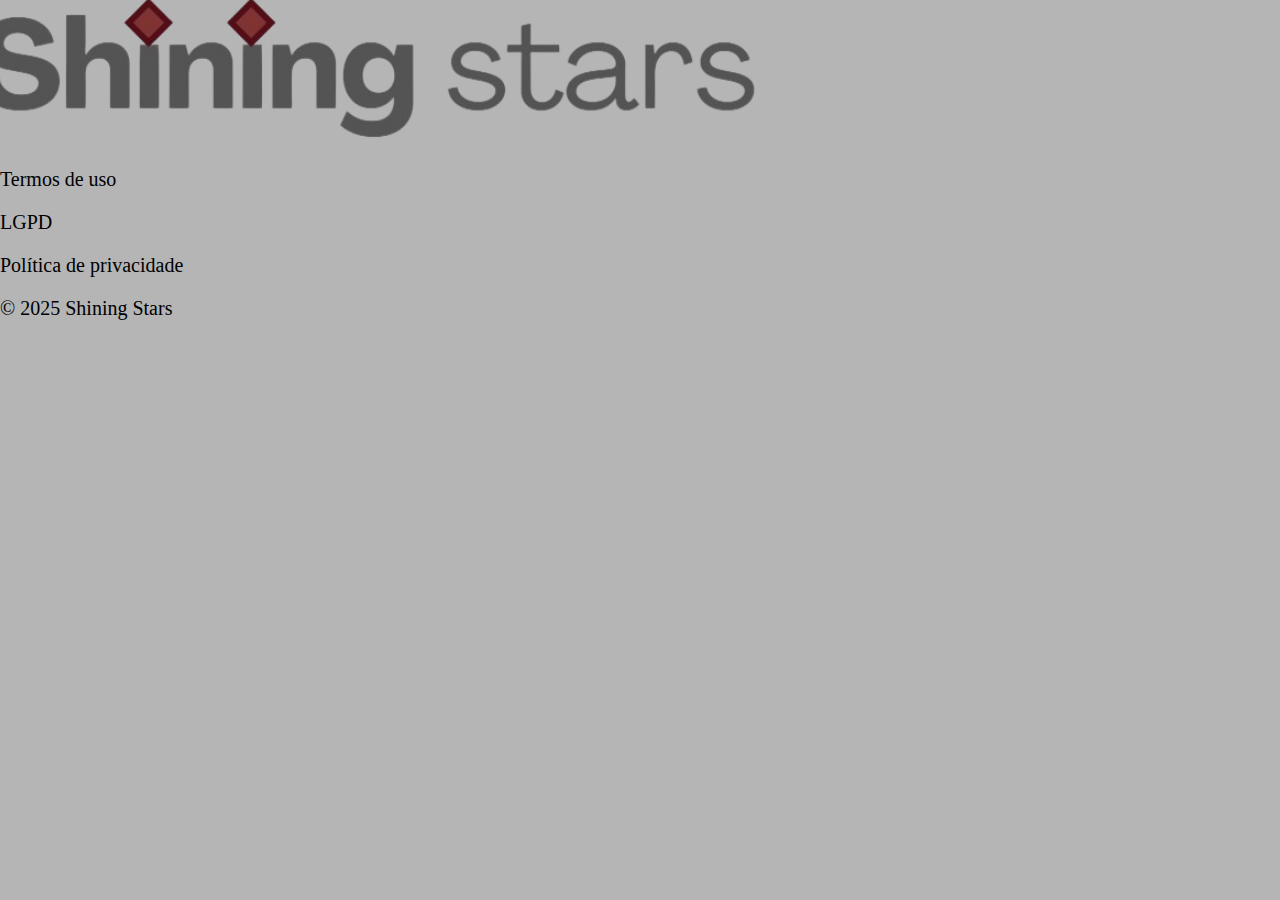
==== Entrar/entrar.html @ f8a2d619 "Add login page with navigation and styling; implement menu functionality" ====
<!DOCTYPE html>
<html lang="pt-br">
<head>
    <meta charset="UTF-8">
    <meta name="viewport" content="width=device-width, initial-scale=1.0">
    <title>Shinnig Star</title>
    <link rel="stylesheet" href="entrar.css">
    <link rel="icon" href="../Images/estrela.png" type="image/png">
</head>
<body>


    <section id="menu"> 
        <div id="logo">
            <img id="shining" src="../Images/nome.png" class="zoom">
        </div>

        <div id="perfil">

        </div>

        <div id="config">

        </div>

        <div id="termos"> 
            <p>Termos de uso</p>
            <p>LGPD</p>
            <p>Política de privacidade</p>
            <p>&copy; 2025 Shining Stars</p>
        </div>

    </section>


    <section id="center">

    </section>


    <section id="chats">

    </section>


    <script src="entrar.js"></script>
</body>
</html>
---- Entrar/entrar.css ----
body {
    margin: 0;
    padding: 0;
    font: normal 15pt Agrandir;
    background-color: rgb(181, 181, 181);
}

line {
    color: white;
    height: 10px;
    width: 100px;
}

header {
    position: fixed;
    top: 0;
    width: 100%;
    display: flex;
    align-items: center;
    font: Bold 20pt Agrandir;
    color: rgb(224, 224, 224);
    background-color: #803333;
    height: 60px;
}

img#Menu {
    margin-top: 10px;
    width: 250px;
    height: auto;
}

img.zoom {
    transition: transform 0.3s ease-in-out;
}

img.zoom:hover {
    transform: scale(1.1);
}

section#header1{
    flex: auto;
    display: flex;
}

section#header2 {
    flex: auto;
    display: flex;
}

div#home {
    height: calc(100vh - 100px);
}


div#prod {
    margin: 10px;
}

div#seg {
    margin: 10px;
}

div#about {
    margin: 10px;
}

div#en {
    margin: 10px;
}
div#login_bttn {
    margin: 10px;
    background-color:  #520f17; 
    box-shadow: 3px 3px 10px #373737;
    border-radius: 8px;
    width: 90px;
    text-align: center;
    height: 35px;
    font: normal 20pt Agrandir;
    line-height: 35px;
    color:  #e9e9e9;
    margin-left: auto;
}

.footer-container {
    display: flex;
    align-items: center;
    justify-content: center;
}

.float-on-hover {
    cursor: pointer;
    transition: transform 0.3s ease-in-out;
}
.float-on-hover:hover {
    transform: translateY(-10px); /* Move a div 10px para cima */
}

footer {
    font: normal 15pt Arial;
    background-color: #520f17;
    flex: auto;
    height: 50px;
    display: flex;
    align-items: center;
}

p#footer {
    margin-left: 60vh;
    color: white;
    font: normal 15pt Agrandir;
}

div#home {
    display: flex;
}

img#nome {
    align-self: center;
    margin-left: 50vh;
}

img#footer {
    width: 250px;
    height: auto;
}
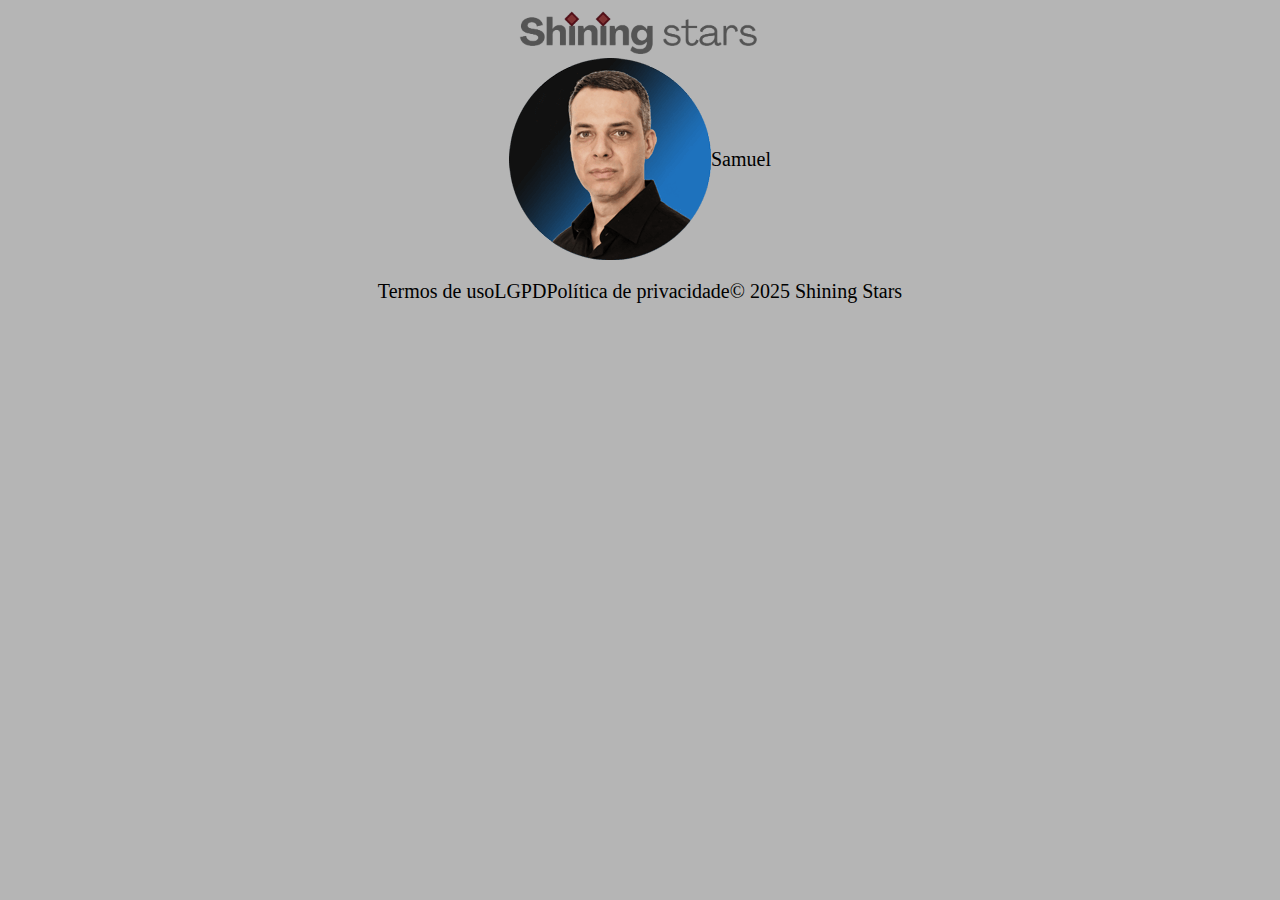
==== commit b0b49f1c: "Update menu structure and enhance profile section; improve layout and content clarity" ====
--- a/Entrar/entrar.html
+++ b/Entrar/entrar.html
@@ -12,11 +12,12 @@
 
     <section id="menu"> 
         <div id="logo">
-            <img id="shining" src="../Images/nome.png" class="zoom">
+            <img id="Menu" src="../Images/nome.png" class="zoom">
         </div>
 
-        <div id="perfil">
-
+        <div id="perfil" class="float-on-hover">
+            <img id="perfil_img" src="../Images/perfil.png">
+            <p id="perfil_nome">Samuel</p>
         </div>
 
         <div id="config">
--- a/Entrar/entrar.css
+++ b/Entrar/entrar.css
@@ -3,24 +3,6 @@
     padding: 0;
     font: normal 15pt Agrandir;
     background-color: rgb(181, 181, 181);
-}
-
-line {
-    color: white;
-    height: 10px;
-    width: 100px;
-}
-
-header {
-    position: fixed;
-    top: 0;
-    width: 100%;
-    display: flex;
-    align-items: center;
-    font: Bold 20pt Agrandir;
-    color: rgb(224, 224, 224);
-    background-color: #803333;
-    height: 60px;
 }
 
 img#Menu {
@@ -29,56 +11,12 @@
     height: auto;
 }
 
-img.zoom {
+.zoom {
     transition: transform 0.3s ease-in-out;
 }
 
-img.zoom:hover {
+.zoom:hover {
     transform: scale(1.1);
-}
-
-section#header1{
-    flex: auto;
-    display: flex;
-}
-
-section#header2 {
-    flex: auto;
-    display: flex;
-}
-
-div#home {
-    height: calc(100vh - 100px);
-}
-
-
-div#prod {
-    margin: 10px;
-}
-
-div#seg {
-    margin: 10px;
-}
-
-div#about {
-    margin: 10px;
-}
-
-div#en {
-    margin: 10px;
-}
-div#login_bttn {
-    margin: 10px;
-    background-color:  #520f17; 
-    box-shadow: 3px 3px 10px #373737;
-    border-radius: 8px;
-    width: 90px;
-    text-align: center;
-    height: 35px;
-    font: normal 20pt Agrandir;
-    line-height: 35px;
-    color:  #e9e9e9;
-    margin-left: auto;
 }
 
 .footer-container {
@@ -95,31 +33,8 @@
     transform: translateY(-10px); /* Move a div 10px para cima */
 }
 
-footer {
-    font: normal 15pt Arial;
-    background-color: #520f17;
-    flex: auto;
-    height: 50px;
+div { 
     display: flex;
+    justify-content: center;
     align-items: center;
-}
-
-p#footer {
-    margin-left: 60vh;
-    color: white;
-    font: normal 15pt Agrandir;
-}
-
-div#home {
-    display: flex;
-}
-
-img#nome {
-    align-self: center;
-    margin-left: 50vh;
-}
-
-img#footer {
-    width: 250px;
-    height: auto;
 }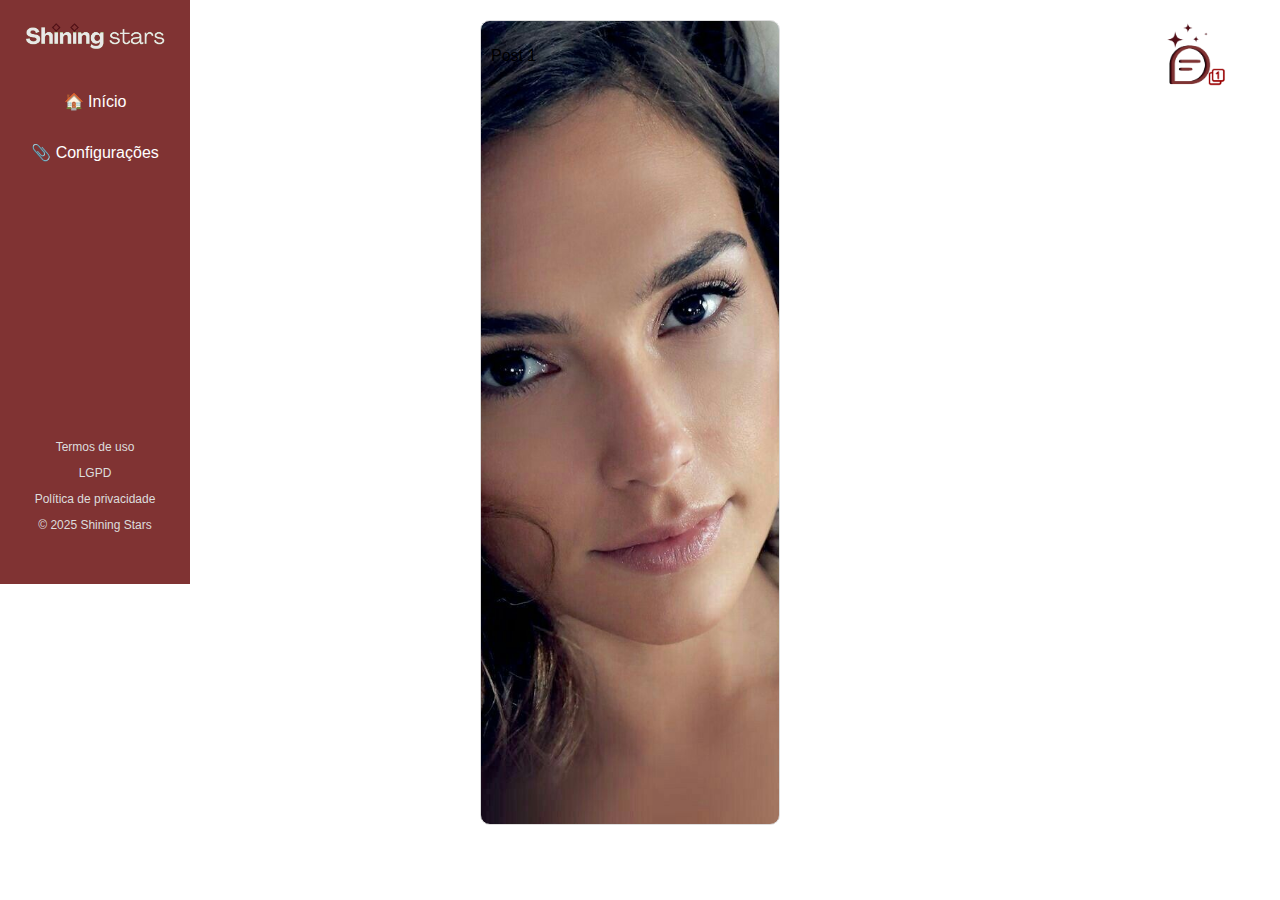
==== commit 60b4550b: "Refactor layout and styles for menu and feed; implement dynamic content loading and navigation" ====
--- a/Entrar/entrar.html
+++ b/Entrar/entrar.html
@@ -8,41 +8,38 @@
     <link rel="icon" href="../Images/estrela.png" type="image/png">
 </head>
 <body>
+    <section id="menu">
+        <div id="logo">
+            <img id="Menu" src="../Images/logo3.png" class="zoom">
+        </div> 
 
-
-    <section id="menu"> 
-        <div id="logo">
-            <img id="Menu" src="../Images/nome.png" class="zoom">
+        <div id="home" class="float-on-hover">
+            <p>&#127968; Início</p>
         </div>
 
-        <div id="perfil" class="float-on-hover">
-            <img id="perfil_img" src="../Images/perfil.png">
-            <p id="perfil_nome">Samuel</p>
+        <div id="config" class="float-on-hover">
+            <p>&#128206; Configurações</p>
         </div>
 
-        <div id="config">
-
-        </div>
-
-        <div id="termos"> 
+        <div id="termos">
             <p>Termos de uso</p>
             <p>LGPD</p>
             <p>Política de privacidade</p>
             <p>&copy; 2025 Shining Stars</p>
         </div>
-
     </section>
 
-
     <section id="center">
-
+        <div id="feed">
+            <!-- Conteúdo do feed de rolagem infinita -->
+        </div>
     </section>
 
-
-    <section id="chats">
-
+    <section id="right">
+        <div id="circle-button" class="zoom">
+            <img src="../Images/chat_notif.png" alt="Foto do Perfil">
+        </div>
     </section>
-
 
     <script src="entrar.js"></script>
 </body>
--- a/Entrar/entrar.css
+++ b/Entrar/entrar.css
@@ -1,14 +1,64 @@
 body {
     margin: 0;
     padding: 0;
-    font: normal 15pt Agrandir;
-    background-color: rgb(181, 181, 181);
+    display: flex;
+    font-family: Arial, sans-serif;
 }
 
-img#Menu {
-    margin-top: 10px;
-    width: 250px;
+#menu {
+    width: 150px;
+    background-color: #803333;
+    color: #fff;
+    padding: 20px;
+    display: flex;
+    flex-direction: column;
+    align-items: center;
+    position: fixed;
+}
+
+#logo img {
+    width: 150px;
     height: auto;
+    margin-bottom: 20px;
+}
+
+#config, #termos {
+    margin-bottom: 20px;
+    text-align: center;
+}
+
+#center {
+    flex: 1;
+    padding: 20px;
+    overflow-y: auto;
+    margin-left: 120px; 
+}
+
+#feed {
+    max-width: 300px;
+    margin: 0 auto;
+}
+
+#right {
+    width: 100px;
+    justify-content: center;
+    align-items: center;
+    padding: 20px;
+}
+
+#circle-button {
+    width: 70px;
+    height: 70px;
+    overflow: hidden;
+    display: flex;
+    justify-content: center;
+    align-items: center;
+}
+
+#circle-button img {
+    width: 100%;
+    height: 100%;
+    object-fit: cover;
 }
 
 .zoom {
@@ -19,22 +69,36 @@
     transform: scale(1.1);
 }
 
-.footer-container {
-    display: flex;
-    align-items: center;
-    justify-content: center;
-}
-
 .float-on-hover {
     cursor: pointer;
     transition: transform 0.3s ease-in-out;
 }
+
 .float-on-hover:hover {
-    transform: translateY(-10px); /* Move a div 10px para cima */
+    transform: translateY(-10px);
 }
 
-div { 
+/* Estilos para os posts do feed */
+.post {
+    background-size: cover;
+    background-position: center;
+    border: 1px solid #ddd;
+    padding: 10px;
+    margin-bottom: 10px;
     display: flex;
-    justify-content: center;
-    align-items: center;
-}+    height: 87svh;
+    border-radius: 10px;
+}
+
+.post-img {
+    width: 50px;
+    height: 50px;
+    border-radius: 50%;
+    margin-right: 10px;
+}
+
+div#termos {
+    font-size: 12px;
+    color: #ddd;
+    margin-top: 230px;
+}   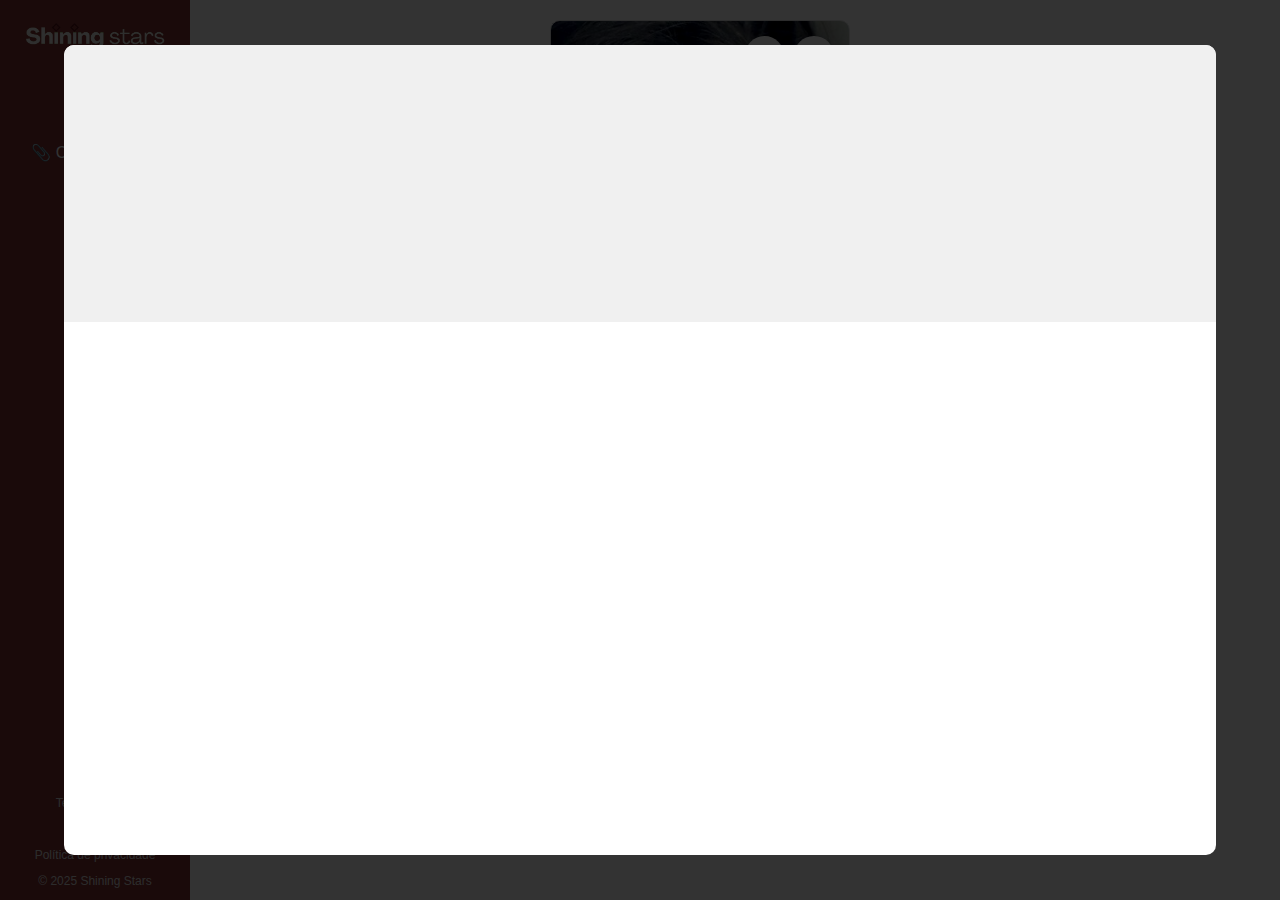
==== commit ae63e00d: "Implement overlay for post details; add dynamic content loading and navigation buttons" ====
--- a/Entrar/entrar.html
+++ b/Entrar/entrar.html
@@ -34,12 +34,17 @@
             <!-- Conteúdo do feed de rolagem infinita -->
         </div>
     </section>
-
-    <section id="right">
-        <div id="circle-button" class="zoom">
-            <img src="../Images/chat_notif.png" alt="Foto do Perfil">
+    
+    <div id="overlay" class="hidden">
+        <div id="overlay-content">
+            <div id="overlay-top">
+                <!-- Imagens circulares serão adicionadas dinamicamente -->
+            </div>
+            <div id="overlay-bottom">
+                <!-- Retângulos com informações serão adicionados dinamicamente -->
+            </div>
         </div>
-    </section>
+    </div>
 
     <script src="entrar.js"></script>
 </body>
--- a/Entrar/entrar.css
+++ b/Entrar/entrar.css
@@ -14,6 +14,7 @@
     flex-direction: column;
     align-items: center;
     position: fixed;
+    height: 100vh;
 }
 
 #logo img {
@@ -95,10 +96,129 @@
     height: 50px;
     border-radius: 50%;
     margin-right: 10px;
+    margin-top: auto;
 }
 
 div#termos {
     font-size: 12px;
     color: #ddd;
-    margin-top: 230px;
-}   +    margin-top: auto;
+}   
+
+img#up {
+    width: 50px;
+}
+
+.post p {
+    margin-top: auto;
+    width: 120px;
+    font: Bold 15pt Agrandir;
+    color: rgb(224, 224, 224);
+
+}
+
+.post-button {
+    width: 40px; /* Reduz o tamanho do botão */
+    height: 40px;
+    margin: 5px;
+    display: flex;
+    justify-content: center;
+    align-items: center;
+    background-color: #fff;
+    border-radius: 50%;
+    box-shadow: 0 0 5px rgba(0, 0, 0, 0.2);
+    cursor: pointer;
+    transition: transform 0.3s ease-in-out;
+}
+
+.post-button:hover {
+    transform: scale(1.1);
+}
+
+.post-button img {
+    width: 70%;
+    height: 70%;
+    object-fit: cover;
+}
+
+.hidden {
+    display: none;
+}
+
+#overlay {
+    position: fixed;
+    top: 0;
+    left: 0;
+    width: 100%;
+    height: 100%;
+    background-color: rgba(0, 0, 0, 0.8); /* Fundo semitransparente */
+    display: flex;
+    justify-content: center;
+    align-items: center;
+    z-index: 1000;
+}
+
+#overlay-content {
+    width: 90%;
+    height: 90%;
+    background-color: #fff; /* Fundo branco para o conteúdo */
+    border-radius: 10px;
+    overflow: hidden;
+    display: flex;
+    flex-direction: column;
+}
+
+#overlay-top {
+    flex: 1;
+    display: flex;
+    justify-content: center;
+    align-items: center;
+    gap: 10px;
+    background-color: #f0f0f0;
+    padding: 10px;
+    overflow-x: auto;
+}
+
+#overlay-top img {
+    width: 60px;
+    height: 60px;
+    border-radius: 50%;
+    object-fit: cover;
+    cursor: pointer;
+    transition: transform 0.3s ease-in-out;
+}
+
+#overlay-top img:hover {
+    transform: scale(1.1);
+}
+
+#overlay-bottom {
+    flex: 2;
+    display: flex;
+    flex-direction: column;
+    gap: 10px;
+    padding: 10px;
+    overflow-y: auto;
+}
+
+#overlay-bottom .post-info {
+    display: flex;
+    align-items: center;
+    gap: 10px;
+    background-color: #f9f9f9;
+    border: 1px solid #ddd;
+    border-radius: 5px;
+    padding: 10px;
+}
+
+#overlay-bottom .post-info img {
+    width: 50px;
+    height: 50px;
+    border-radius: 50%;
+    object-fit: cover;
+}
+
+#overlay-bottom .post-info .details {
+    display: flex;
+    flex-direction: column;
+}